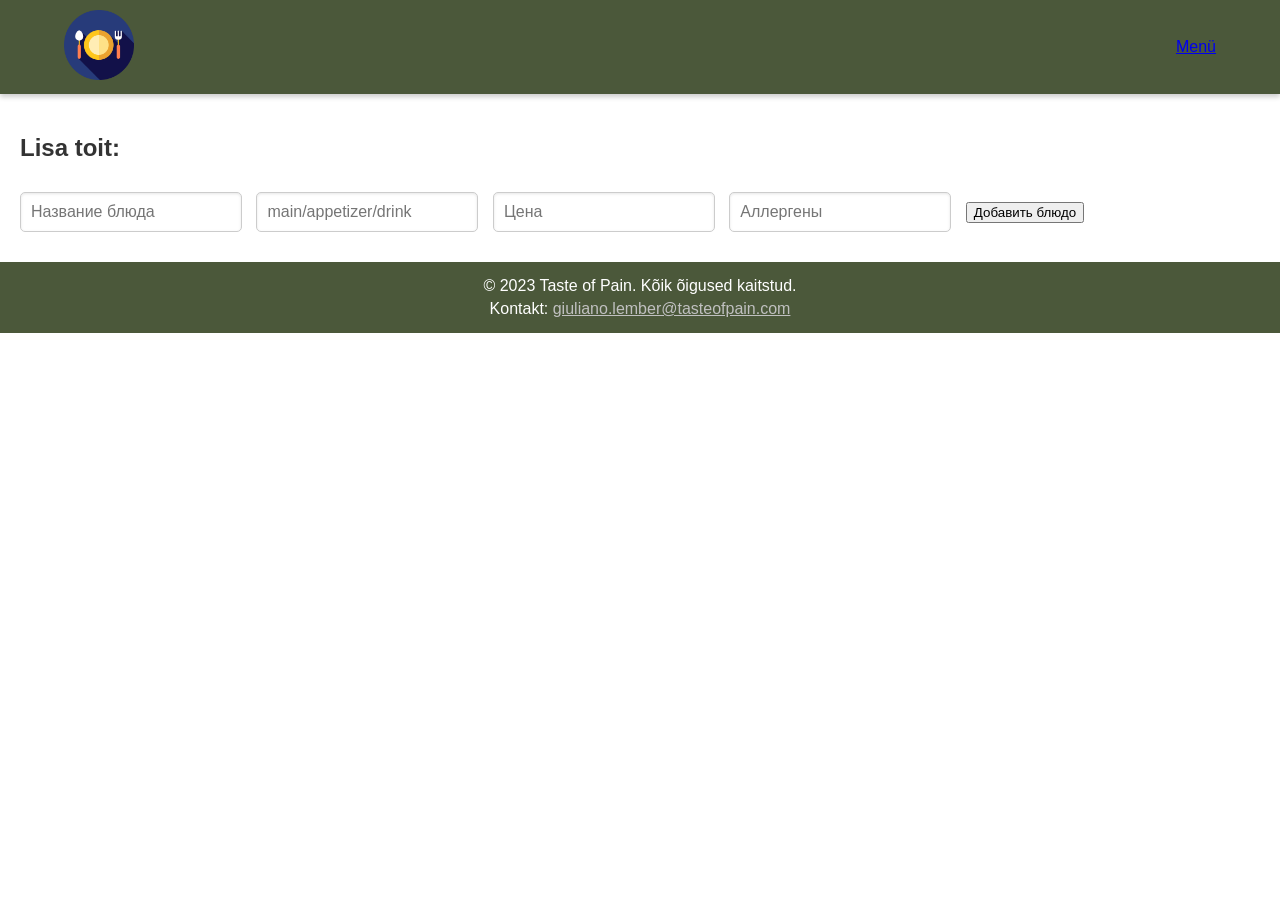
==== pages/menu.html @ 2bcfe263 "first commit" ====
<!DOCTYPE html>
<html lang="et">
<head>
    <meta charset="UTF-8">
    <meta name="viewport" content="width=device-width, initial-scale=1.0">
    <title>Menüü - Teie Restoran</title>
    <link rel="stylesheet" href="../css/styles.css">
    <!-- <script src="../js/confirmLogout.js"></script> -->
    <script src="../js/menu.js" defer></script>
</head>
<body>
<header>
    <nav>
        <a href="../index.html"><img src="../Images/logo.png" alt="Logo"></a>
            <ul id="navMenu">
                <a href="pages/menu.html">Menü</a>
            </ul>
    </nav>
</header>
<main class="main">
   
    <div class="menu-container">
        <h2>Lisa toit:</h2>
        <form id="addDishForm">
            <input type="text" id="dishName" placeholder="Название блюда" required>
            <input type="text" id="dishType" placeholder="main/appetizer/drink" required>
            <input type="number" id="dishPrice" placeholder="Цена" required>
            <input type="text" id="dishAllergens" placeholder="Аллергены">
            <button type="submit">Добавить блюдо</button>
        </form>
        <section id="menuItems">
            
        </section>
    </div>
    <div id="updateDishModal" style="display: none;">
        <h2>Uuenda toit:</h2>
        <form id="updateDishForm">
            <input type="hidden" id="updateDishId">
            <input type="text" id="updateDishName" placeholder="Название блюда" required>
            <input type="text" id="updateDishType" placeholder="main/appetizer/drink" required>
            <input type="number" id="updateDishPrice" placeholder="Цена" required>
            <input type="text" id="updateDishAllergens" placeholder="Аллергены">
            <button type="submit">Обновить блюдо</button>
        </form>
    </div>
</main>
<footer>
    <p>© 2023 Taste of Pain. Kõik õigused kaitstud.</p>
    <p>Kontakt: <a href="mailto:contact@yourrestaurant.com">giuliano.lember@tasteofpain.com</a></p>
</footer>
</body>
</html>
---- css/styles.css ----
body {
    font-family: 'Arial', sans-serif;
    color: #333;
    background-color:white;
    margin: 0;
    padding: 0;
}


header {
    background-color: #4b583a; 
    color: white;
    padding: 10px 0;
    box-shadow: 0 3px 5px rgba(0, 0, 0, 0.2);
}

nav {
    width: 90%;
    margin: 0 auto;
    display: flex;
    justify-content: space-between;
    align-items: center;
}

nav ul {
    list-style: none;
    padding: 0;
    display: flex;
    margin: 0;
}

nav ul li {
    margin-left: 20px;
}

nav ul li a {
    color: white;
    text-decoration: none;
    transition: color 0.3s;
}

nav ul li a:hover {
    color: #c0c0c0; 
}


nav a img {
    height: 70px;
}


#restaurant-photo {
    width: 100%;
    height: 620px;
    display: block;
}


#dashboard {
    padding: 20px;
    background-color: #e0e0e0;
    text-align: center;
}

.dashboard-item {
    margin-bottom: 15px;
}


#quickAccess {
    padding: 20px;
    text-align: center;
}

#quickAccess button {
    background-color: #4b583a; 
    color: white;
    border: none;
    padding: 10px 15px;
    margin: 5px;
    cursor: pointer;
    transition: background-color 0.3s;
}

#quickAccess button:hover {
    background-color: #5c6a4b; 
}


#notifications {
    padding: 20px;
    background-color: #e0e0e0; 
    text-align: center;
}


footer {
    background-color: #4b583a; 
    color: white;
    text-align: center;
    padding: 10px 0;
    position: relative; 
    width: 100%;
}


footer p {
    margin: 5px 0;
}

footer a {
    color: #c0c0c0; 
}

footer a:hover {
    color: white;
}

.menu-item {
    background-color: white;
    padding: 10px;
    box-shadow: 0 2px 5px rgba(0, 0, 0, 0.2);
    border-radius: 10px;
    margin-bottom: 20px;
}

.main {
    display: flex;
    justify-content: space-between;
    padding: 20px;
}

.add-dish-form {
    flex: 1;
    margin: 10px;
}

.add-dish-form {
    width: 30%;
    height: 30%;
    margin: 1rem auto;
    background-color: white;
    padding: 20px;
    box-shadow: 0 2px 5px rgba(0, 0, 0, 0.2);
    border-radius: 10px;
}

.add-dish-form form {
    display: flex;
    flex-direction: column;
    justify-items: center;
    
}

.add-dish-form input,
.add-dish-form button {
    padding: 10px;
    margin-right: 10px;
}

.add-dish-form button {
    background-color: #4b583a; 
    color: white;
    border: none;
    cursor: pointer;
}


select,input {
    padding: 10px;
    margin: 10px 0;
    margin-right: 10px;
    border-radius: 5px;
    border: 1px solid #ccc;
    background-color: white;
    box-shadow: inset 0 1px 3px rgba(0, 0, 0, 0.1);
    color: #333;
    font-family: 'Arial', sans-serif;
    font-size: 1em;
}


select option {
    padding: 10px;
}

select:focus {
    outline: none;
    border-color: #4b583a; 
    box-shadow: 0 0 5px rgba(0, 0, 0, 0.2);
}


select:disabled {
    background-color: #e0e0e0;
    color: #666;
}

.modal {
    display: none; 
    position: fixed; 
    z-index: 1; 
    left: 0;
    top: 0;
    width: 100%; 
    height: 100%; 
    overflow: auto; 
    background-color: rgb(0,0,0); 
    background-color: rgba(0,0,0,0.4); 
}

.modal-content {
    background-color: #fefefe;
    margin: 15% auto; 
    padding: 20px;
    border: 1px solid #888;
    width: 30%; 
}

.close {
    color: #aaa;
    float: right;
    font-size: 28px;
    font-weight: bold;
}

.close:hover,
.close:focus {
    color: black;
    text-decoration: none;
    cursor: pointer;
}

.staff-table {
    width: 100%;
    border-collapse: collapse;
    margin-top: 20px;
}

.staff-table th, 
.staff-table td {
    border: 1px solid #ddd;
    padding: 8px;
    text-align: left;
}

.staff-table th {
    background-color: #4b583a;
    color: white;
}

.staff-table tr:nth-child(even) {
    background-color: #f2f2f2;
}

.staff-table tr:hover {
    background-color: #ddd;
}

.staff-table .edit-btn, 
.staff-table .delete-btn {
    background-color: #4b583a;
    color: white;
    border: none;
    padding: 5px 10px;
    margin: 2px;
    cursor: pointer;
    transition: background-color 0.3s;
}

.staff-table .edit-btn:hover,
.staff-table .delete-btn:hover {
    background-color: #5c6a4b;
}


.main, .container {
    display: flex;
    justify-content: space-between;
    padding: 20px;
}

.menu-container {
    flex: 1; 
    margin-right: 20px; 
}

.order-constructor {
    flex: 0 0 350px; 
    background-color: #fff;
    padding: 20px;
    border-radius: 10px;
    box-shadow: 0 2px 5px rgba(0,0,0,0.2);
}

.order-constructor form {
    display: flex;
    flex-direction: column;
}

.order-constructor label {
    margin-top: 10px;
}

.order-constructor select, .order-constructor input[type="text"], 
.order-constructor input[type="number"] {
    width: 20%;
    padding: 10px;
    border: 1px solid #ccc;
    border-radius: 5px;
    font-size: 1em;
}

.order-constructor input[type="checkbox"] {
    margin-right: 10px;
}

.order-constructor input[type="number"] {
    width: 50px; 
}

.order-constructor input[type="submit"] {
    background-color: #4b583a;
    color: white;
    border: none;
    padding: 10px 15px;
    margin-top: 20px;
    cursor: pointer;
    transition: background-color 0.3s;
}

.order-constructor input[type="submit"]:hover {
    background-color: #5c6a4b;
}

.tables-container, .newTable-form {
    flex: 1;
    margin: 10px;
}

.newTable-form {
    width: 30%;
    background-color: white;
    padding: 20px;
    box-shadow: 0 2px 5px rgba(0, 0, 0, 0.2);
    border-radius: 10px;
    margin: 10px;
}

.newTable-form form {
    display: flex;
    flex-direction: column;
}

.newTable-form input, .newTable-form button {
    margin: 10px 0;
    padding: 10px;
}

.newTable-form button {
    background-color: #4b583a;
    color: white;
    border: none;
    cursor: pointer;
}

.main-content {
    display: flex;
    justify-content: space-between; 
}
 .active-orders, .completed-orders{
    background-color: white;
    display: flex;
    flex-direction: column;
    justify-items: center;
    padding: 10px;
    margin: 10px;
    box-shadow: 0 2px 5px rgba(0, 0, 0, 0.2);
    border-radius: 10px;
    margin-bottom: 20px;
    font: 1em sans-serif;
    
}
.table{
    background-color: white;
    width: 20%;
    padding: 10px;
    margin: 10px;
    box-shadow: 0 2px 5px rgba(0, 0, 0, 0.2);
    border-radius: 10px;
    margin-bottom: 20px;
    font: 1em sans-serif;
    
}

.order{
    background-color: rgba(0,0,0,0.05);
    padding: 10px;
    margin: 10px;
    border-radius: 15px;
    margin-bottom: 20px;
    font: 1em sans-serif;
}
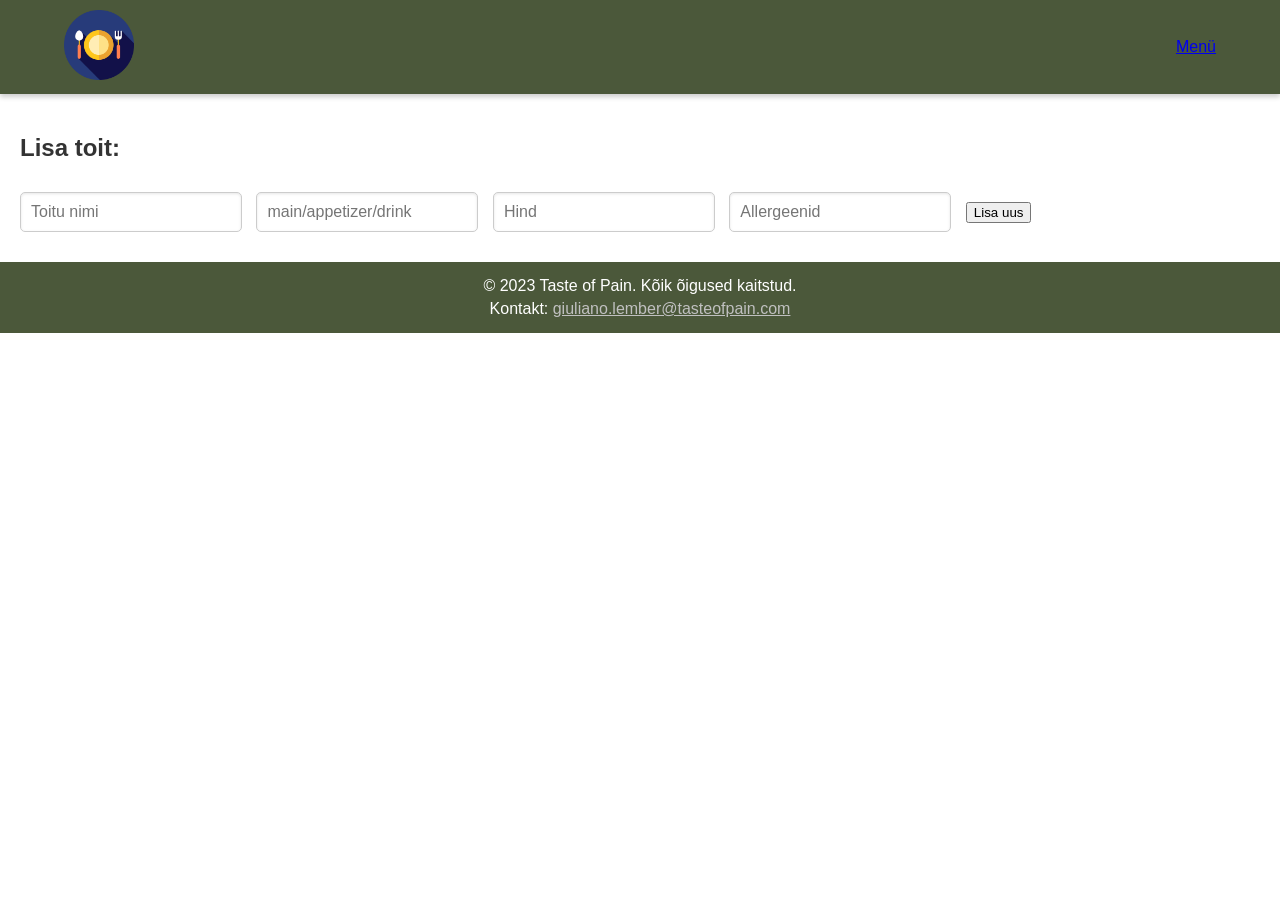
==== commit 2924b2a7: "est" ====
--- a/pages/menu.html
+++ b/pages/menu.html
@@ -22,11 +22,11 @@
     <div class="menu-container">
         <h2>Lisa toit:</h2>
         <form id="addDishForm">
-            <input type="text" id="dishName" placeholder="Название блюда" required>
+            <input type="text" id="dishName" placeholder="Toitu nimi" required>
             <input type="text" id="dishType" placeholder="main/appetizer/drink" required>
-            <input type="number" id="dishPrice" placeholder="Цена" required>
-            <input type="text" id="dishAllergens" placeholder="Аллергены">
-            <button type="submit">Добавить блюдо</button>
+            <input type="number" id="dishPrice" placeholder="Hind" required>
+            <input type="text" id="dishAllergens" placeholder="Allergeenid">
+            <button type="submit">Lisa uus</button>
         </form>
         <section id="menuItems">
             
@@ -36,11 +36,11 @@
         <h2>Uuenda toit:</h2>
         <form id="updateDishForm">
             <input type="hidden" id="updateDishId">
-            <input type="text" id="updateDishName" placeholder="Название блюда" required>
+            <input type="text" id="updateDishName" placeholder="Toitu nimi" required>
             <input type="text" id="updateDishType" placeholder="main/appetizer/drink" required>
-            <input type="number" id="updateDishPrice" placeholder="Цена" required>
-            <input type="text" id="updateDishAllergens" placeholder="Аллергены">
-            <button type="submit">Обновить блюдо</button>
+            <input type="number" id="updateDishPrice" placeholder="Hind" required>
+            <input type="text" id="updateDishAllergens" placeholder="Allergeenid">
+            <button type="submit">Uuenda</button>
         </form>
     </div>
 </main>
